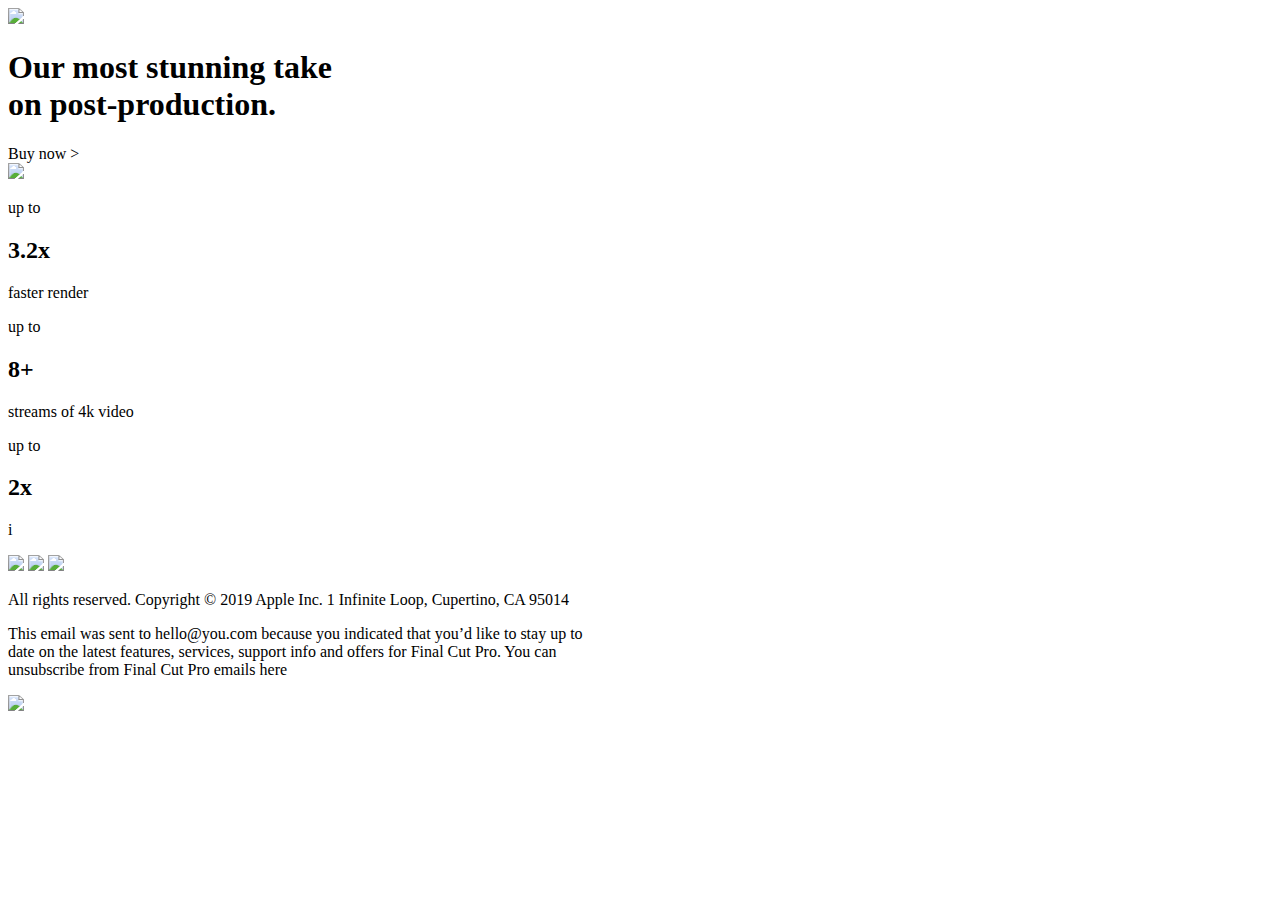
==== index.html @ f43ea38b "Add files via upload" ====
<!DOCTYPE html>
<html>
<head>
	<meta charset="utf-8">
	<meta name="viewport" content="width=device-width, initial-scale=1">
	<link rel="stylesheet" type="text/css" href="style.css">
	<title></title>
</head>
<body>
<header class="header">
	<div class="header__logo">
		<img src="Apple_logo_black.svg">
	</div>
</header>

<div class="main">
	<div class="container">
	<div class="title__main">
		<h1 class="main__title">Our most stunning take<br> on post-production.</h1>
	</div>
	<div class="button">
		<a class="btn">Buy now ></a>
	</div>
	<div class="imac__img">
		<img class="img__imac"src="Imac Mockup.svg">
	</div>
	<div class="cards__flex">
	<div class="cards">
		<div class="card">
			<p class="card__upto">up to</p>
			<h2 class="card__number">3.2x</h2>
			<p class="card__info">faster render</p>
		</div>
		<div class="card">
			<p class="card__upto">up to</p>
			<h2 class="card__number">8+</h2>
			<p class="card__info">streams of 4k video</p>
		</div>
		<div class="card">
			<p class="card__upto">up to</p>
			<h2 class="card__number">2x</h2>
			<p class="card__info">i</p>
		</div>
	</div>
	</div>
	</div>
</div>

<footer class="footer">
	<div class="container">
		<div class="icons">
			<a href="#"><img class="icon" src="facebook logo.svg"></a>
			<a href="#"><img class="icon" src="Vector.svg"></a>
			<a href="#"><img class="icon" src="instagram logo.svg"></a>
		</div>
		<div class="email">
			<p class="email__footer">All rights reserved. Copyright © 2019 Apple Inc. 1 Infinite Loop, Cupertino, CA 95014</p>
		</div>
		<div class="footer__info">
			<p>
	This email was sent to hello@you.com because you indicated that you’d like to stay up to<br> date on the latest features, services, support info and offers for Final Cut Pro. You can<br> unsubscribe from Final Cut Pro emails here</p>
		</div>
		<div class="footer__logo">
			<img src="DMI.png" />
		</div>
	</div>
</footer>

</body>
</html>
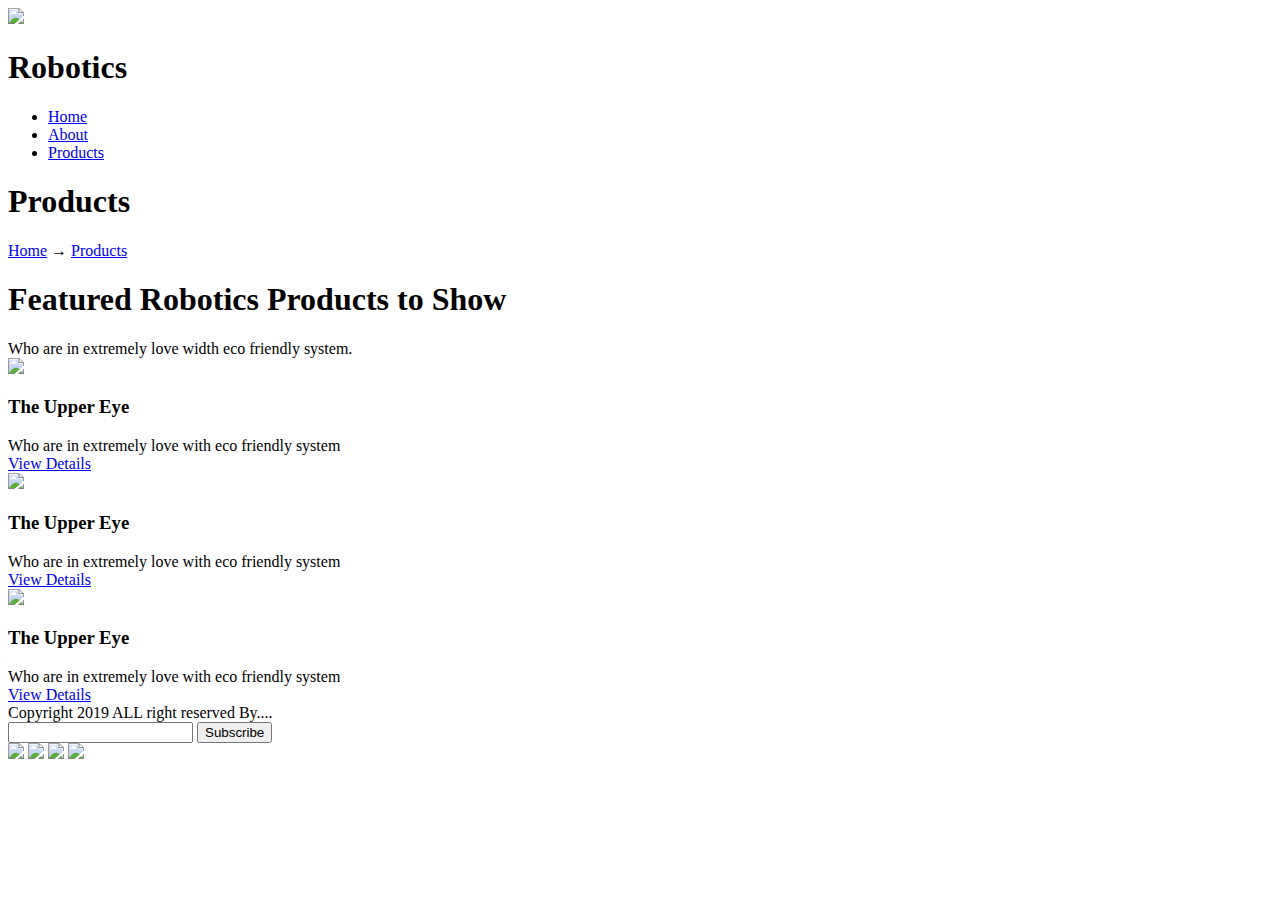
==== commit f8b7a376: "Update index.html" ====
--- a/index.html
+++ b/index.html
@@ -1,70 +1,142 @@
 <!DOCTYPE html>
-<html>
+<html lang="en">
 <head>
-	<meta charset="utf-8">
-	<meta name="viewport" content="width=device-width, initial-scale=1">
-	<link rel="stylesheet" type="text/css" href="style.css">
-	<title></title>
+    <meta charset="UTF-8">
+    <meta name="viewport" content="width=device-width, initial-scale=1.0">
+    <meta http-equiv="X-UA-Compatible" content="ie=edge">
+    <title>Robotics</title>
+    <link rel='stylesheet' href='index.css'>
+    <link rel='stylesheet' href='flex_training.css'>
 </head>
 <body>
-<header class="header">
-	<div class="header__logo">
-		<img src="Apple_logo_black.svg">
-	</div>
-</header>
 
-<div class="main">
-	<div class="container">
-	<div class="title__main">
-		<h1 class="main__title">Our most stunning take<br> on post-production.</h1>
-	</div>
-	<div class="button">
-		<a class="btn">Buy now ></a>
-	</div>
-	<div class="imac__img">
-		<img class="img__imac"src="Imac Mockup.svg">
-	</div>
-	<div class="cards__flex">
-	<div class="cards">
-		<div class="card">
-			<p class="card__upto">up to</p>
-			<h2 class="card__number">3.2x</h2>
-			<p class="card__info">faster render</p>
-		</div>
-		<div class="card">
-			<p class="card__upto">up to</p>
-			<h2 class="card__number">8+</h2>
-			<p class="card__info">streams of 4k video</p>
-		</div>
-		<div class="card">
-			<p class="card__upto">up to</p>
-			<h2 class="card__number">2x</h2>
-			<p class="card__info">i</p>
-		</div>
-	</div>
-	</div>
-	</div>
-</div>
+    <!--START HEADER-->
+    <header class = 'header'>
 
-<footer class="footer">
-	<div class="container">
-		<div class="icons">
-			<a href="#"><img class="icon" src="facebook logo.svg"></a>
-			<a href="#"><img class="icon" src="Vector.svg"></a>
-			<a href="#"><img class="icon" src="instagram logo.svg"></a>
-		</div>
-		<div class="email">
-			<p class="email__footer">All rights reserved. Copyright © 2019 Apple Inc. 1 Infinite Loop, Cupertino, CA 95014</p>
-		</div>
-		<div class="footer__info">
-			<p>
-	This email was sent to hello@you.com because you indicated that you’d like to stay up to<br> date on the latest features, services, support info and offers for Final Cut Pro. You can<br> unsubscribe from Final Cut Pro emails here</p>
-		</div>
-		<div class="footer__logo">
-			<img src="DMI.png" />
-		</div>
-	</div>
-</footer>
+        <div class = 'container'>
+            <div class = 'header-row'>
+                <!--START BLOCK LOGO-->
+                <div class = 'header-logo'>
+                    <img class = 'logo-img' src='img/logo.png'></img>
+                    <h1 class = 'logo-title'>Robotics</h1>
+                </div>
+                <!--END BLOCK LOGO-->
+
+                <!--START BLOCK MENU-->
+                <div class = 'header-menu'>
+                    <ul class = 'menu'>
+                        <li class = 'menu-item'>
+                            <a class = 'menu-link' href ='#'>Home</a>
+                        </li>
+                        <li class = 'menu-item'>
+                            <a class = 'menu-link' href ='#'>About</a>
+                        </li>
+                        <li class = 'menu-item'>
+                            <a class = 'menu-link' href ='#metka'>Products</a>
+                        </li>
+                    </ul>
+                </div>
+                <!--END BLOCK MENU-->
+            </div>
+        </div>
+
+    </header>
+    <!--END HEADER-->
+
+    <!--START MAIN-->
+    <main class = 'main'>
+        <!--START BANNER SECTION-->
+        <section class = 'banner-section'>
+            <div class = 'container'>
+                <div class = 'banner-text'>
+                    <h1 class = 'banner-title'>Products</h1>
+                    <div class = 'banner-description'>
+                        <a href = '#' class = 'menu-link'>Home</a> &#x2192 <a href = '#' class = 'menu-link'>Products</a>
+                    </div>
+                </div>
+            </div>
+        </section>
+        <!--END BANNER SECTION-->
+
+        <!--START CARDS SECTION-->
+        <section class = 'cards-section'>
+            <a name = 'metka'>
+            <div class = 'container'>
+                    <a name = 'metka'></a>
+                <div class = 'cards-text'>
+                    <h1 class = 'cards-title'>Featured Robotics Products to Show</h1>
+                    <div class = 'cards-description'>Who are in extremely love width eco friendly system.</div>
+                </div>
+
+                <div class = 'cards'>
+                    <div class = 'cards-row'>
+                        <div class = 'card'>
+
+                            <img class = 'card-img' src="img/p1.png">
+                            <div class = 'card-body'>
+                                <h3 class = 'card-title'>The Upper Eye</h3>
+                                <div class = 'card-text'>Who are in extremely love with eco friendly system</div>
+                                <div class = 'card-button'>
+                                    <a class = 'card-link' href = '#'>View Details</a>
+                                </div>
+                            </div>
+
+                        </div>
+                        <div class = 'card'>
+
+                            <img class = 'card-img' src="img/p1.png">
+                            <div class = 'card-body'>
+                                <h3 class = 'card-title'>The Upper Eye</h3>
+                                <div class = 'card-text'>Who are in extremely love with eco friendly system</div>
+                                <div class = 'card-button'>
+                                    <a class = 'card-link' href = '#'>View Details</a>
+                                </div>
+                            </div>
+
+                        </div>
+                        <div class = 'card'>
+
+                            <img class = 'card-img' src="img/p1.png">
+                            <div class = 'card-body'>
+                                <h3 class = 'card-title'>The Upper Eye</h3>
+                                <div class = 'card-text'>Who are in extremely love with eco friendly system</div>
+                                <div class = 'card-button'>
+                                    <a class = 'card-link' href = '#'>View Details</a>
+                                </div>
+                            </div>
+
+                        </div>
+                    </div>
+
+                </div>
+
+            </div>
+        </section>
+        <!--START CARDS SECTION-->
+    </main>
+    <!--END MAIN-->
+
+    <!--START FOOTER-->
+    <footer class = 'footer'>
+        <div class = 'container'>
+            <div class = 'footer-row'>
+                <div class = 'search'>
+                    <div class = 'copyright'>Copyright 2019 ALL right reserved By....</div>
+                    <div class="footer-search">
+                        <input type="text" class="footer-search-input">
+                        <button class="footer-search-button">Subscribe</button>
+                    </div>
+                </div>
+                <div class = 'social-networks'>
+                    <a href="#"><img class = 'footer-logo' src='img/vk.png'></a>
+                    <a href="#"><img class = 'footer-logo' src='img/instagram.png'></a>
+                    <a href="#"><img class = 'footer-logo' src='img/youtube.png'></a>
+                    <a href="#"><img class = 'footer-logo' src='img/facebook.png'></a>
+                </div>
+            </div>
+        </div>
+    </footer>
+    <!--END FOOTER-->
 
 </body>
 </html>